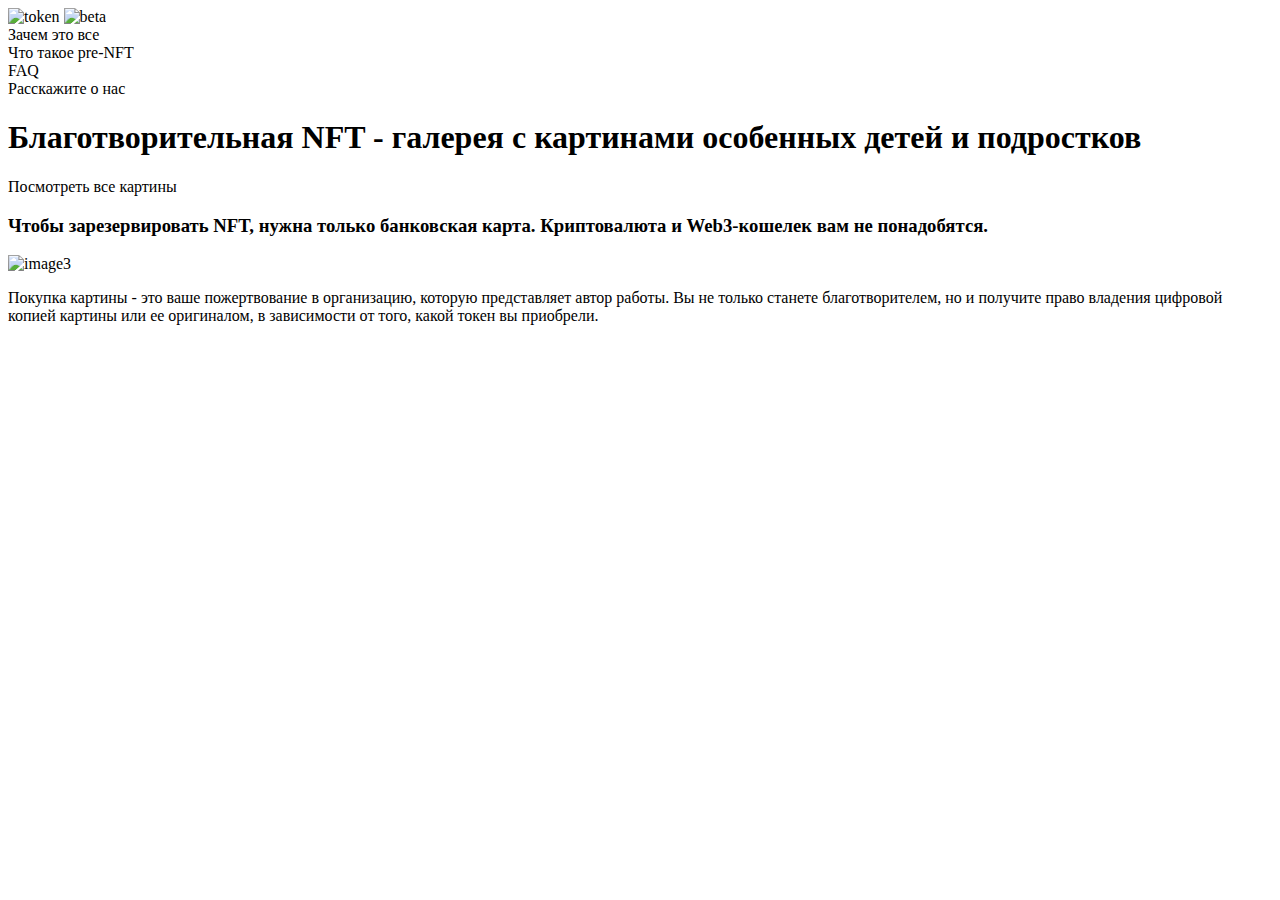
==== grid.html @ bfe3b346 "first commit" ====
<!DOCTYPE html>
<html lang="en">
  <head>
    <meta charset="UTF-8" />
    <meta http-equiv="X-UA-Compatible" content="IE=edge" />
    <meta name="viewport" content="width=device-width, initial-scale=1.0" />
    <title>TokenDobra</title>
    <link rel="preconnect" href="https://fonts.googleapis.com"><link rel="preconnect" href="https://fonts.gstatic.com" crossorigin><link href="https://fonts.googleapis.com/css2?family=Jost:wght@300&display=swap" rel="stylesheet">
    <link rel="stylesheet" href="../flex/styles/normalize.css" />
    <link rel="stylesheet" href="../flex/gridstyle.css" />
  </head>
  <body>
    <body>
        <div class="root">
          <header class="header">
            <img src="../week 6/images/token.png" alt="token">
            <img src="../week 6/images/beta.png" alt="beta">  
            <div class="menu">Зачем это все</div>
            <div class="menu">Что такое pre-NFT</div>
            <div class="menu">FAQ</div>
            <div class="button">Расскажите о нас</div>
          </header>
          <div class="container">
           <main class="main">
            <div class="main__container">
              <h1>Благотворительная NFT - галерея с картинами особенных детей и подростков</h1>
              
                <div class="item">Посмотреть все картины</div>
                <h3> Чтобы зарезервировать NFT, нужна только банковская карта. Криптовалюта и Web3-кошелек вам не понадобятся.</h3>
              
            </div>
            <div class="main__aside">
                <img src="../week 6/images/image 3.png" alt="image3">     
            </div>
          </main>
          <footer class="footer">
            <p>Покупка картины - это ваше пожертвование в организацию, которую представляет автор работы. Вы не только станете благотворителем, но и получите право владения цифровой копией картины или ее оригиналом, в зависимости от того, какой токен вы приобрели.</p>
          </footer>
        </div>
        </div>
  </body>
</html>
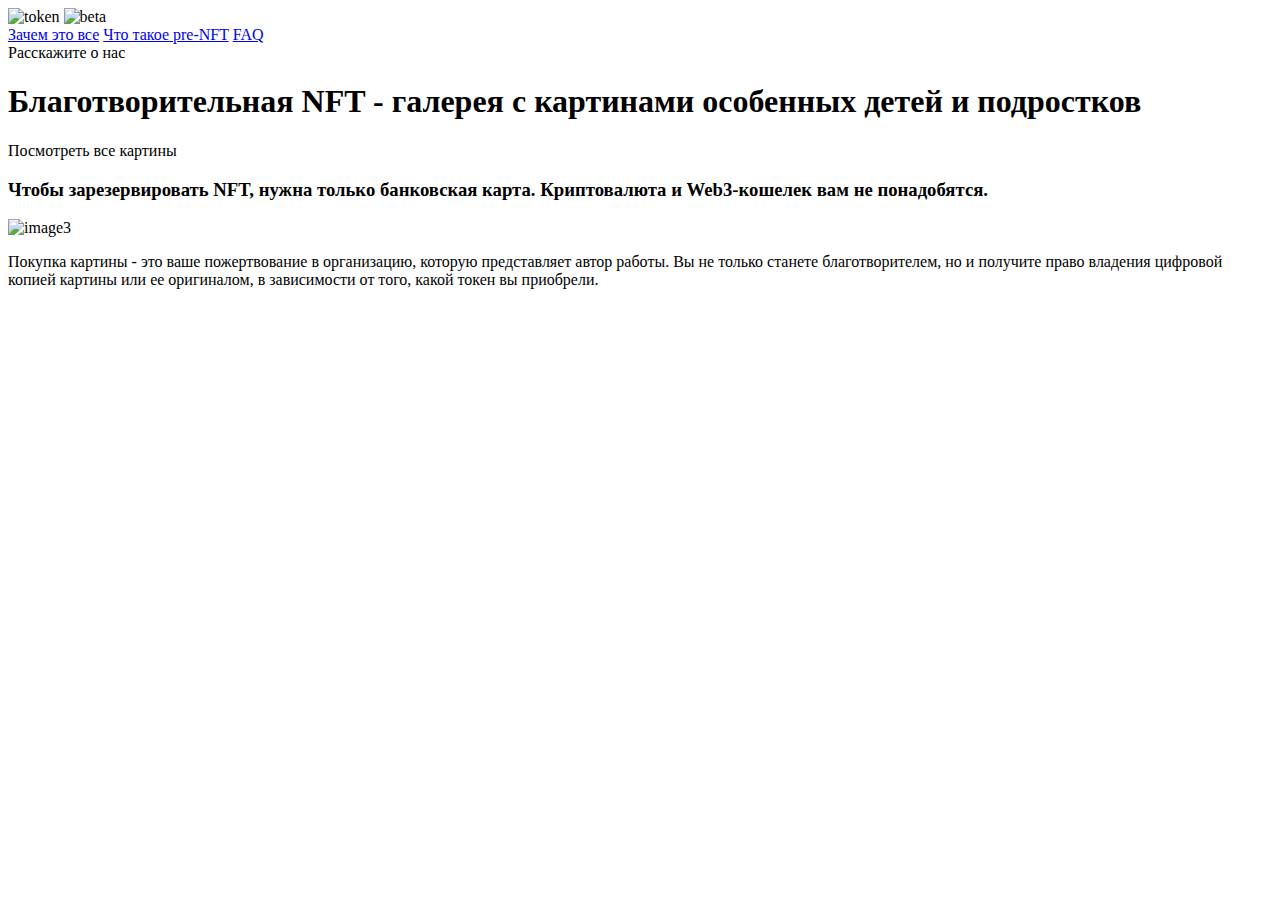
==== commit 138750ef: "2 commit" ====
--- a/grid.html
+++ b/grid.html
@@ -13,12 +13,16 @@
     <body>
         <div class="root">
           <header class="header">
-            <img src="../week 6/images/token.png" alt="token">
-            <img src="../week 6/images/beta.png" alt="beta">  
-            <div class="menu">Зачем это все</div>
-            <div class="menu">Что такое pre-NFT</div>
-            <div class="menu">FAQ</div>
-            <div class="button">Расскажите о нас</div>
+            <logo>
+             <img src="../week 6/images/token.png" alt="token">
+             <img src="../week 6/images/beta.png" alt="beta"> 
+            </logo>
+            <nav>
+             <a class="menu" href="about.html">Зачем это все</a>
+             <a class="menu" href="info.html">Что такое pre-NFT</a>
+             <a class="menu" href="faq.html">FAQ</a>
+            </nav> 
+             <div class="button">Расскажите о нас</div>
           </header>
           <div class="container">
            <main class="main">
@@ -30,7 +34,7 @@
               
             </div>
             <div class="main__aside">
-                <img src="../week 6/images/image 3.png" alt="image3">     
+                <img src="../week 6/images/image 3.png" alt="image3" class="img">     
             </div>
           </main>
           <footer class="footer">
